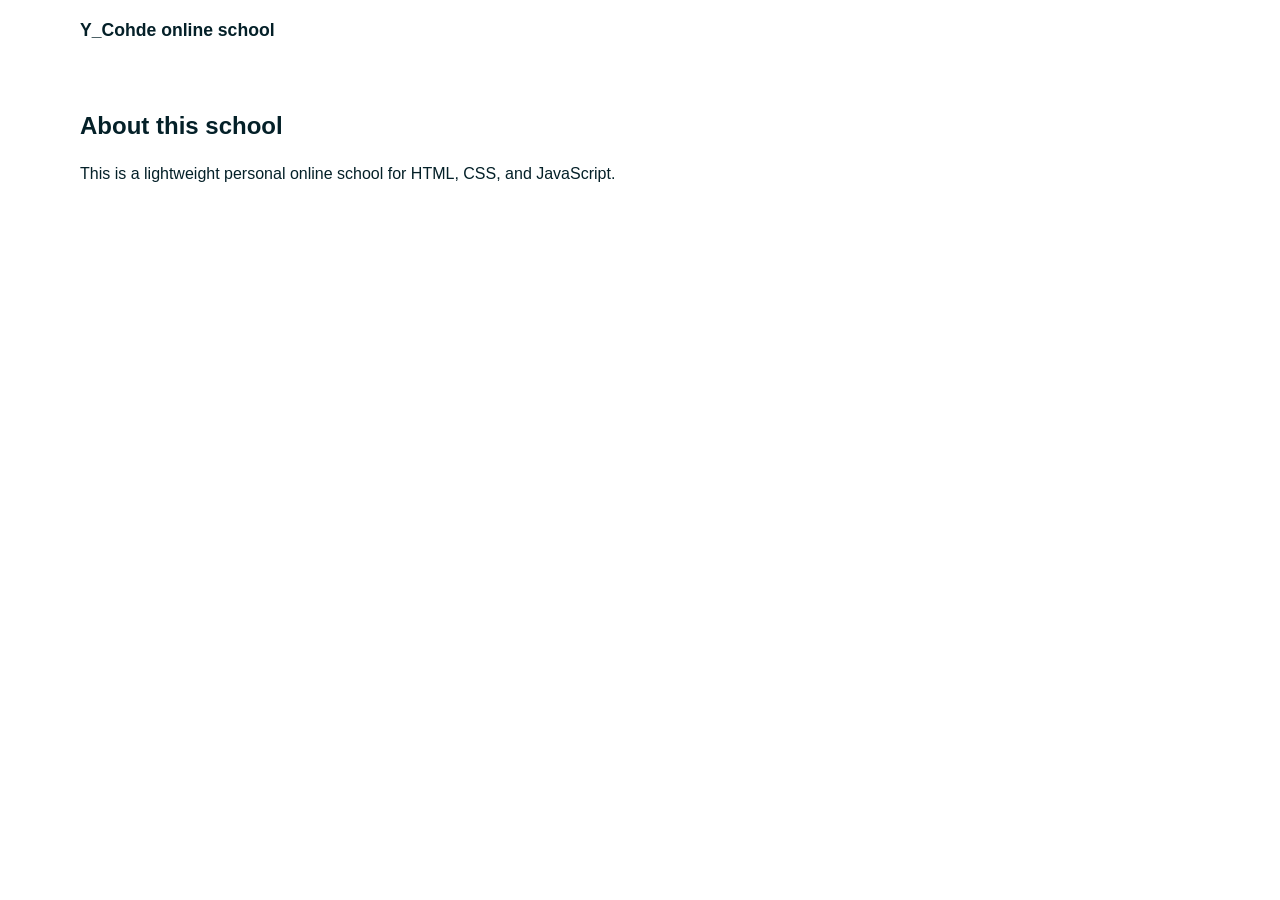
==== about.html @ 036ad09e "online school" ====
<!doctype html>
<html lang="en">
  <head>
    <meta charset="utf-8" />
    <meta name="viewport" content="width=device-width,initial-scale=1" />
    <title>About</title>
    <link rel="stylesheet" href="styles.css" />
  </head>
  <body>
    <header class="nav container">
      <a class="brand" href="index.html">Y_Cohde online school</a>
    </header>
    <main class="container">
      <section class="section">
        <h2>About this school</h2>
        <p>
          This is a lightweight personal online school for HTML, CSS, and
          JavaScript.
        </p>
      </section>
    </main>
  </body>
</html>
---- styles.css ----
:root {
  --bg: #ffffff;
  --panel: #f0ffff;
  --panel-2: #e6fcff;
  --text: #042028;
  --muted: #3b7b86;
  --accent: #00cfe8;
  --accent-2: #00aaff;
  --success: #06b39b;
  --border: rgba(4, 32, 40, 0.06);
}

* {
  box-sizing: border-box;
}

body {
  margin: 0;
  font-family: 'Inter', sans-serif;
  background: var(--bg);
  color: var(--text);
  line-height: 1.6;
}

img {
  max-width: 100%;
}

.container {
  width: min(1120px, calc(100% - 2rem));
  margin: 0 auto;
}

.hero {
  padding: 1rem 0 3rem;
  background: radial-gradient(circle at top right, rgba(76, 201, 240, 0.25), transparent 30%);
}

.nav {
  display: flex;
  justify-content: space-between;
  align-items: center;
  padding: 1rem 0;
}

.brand {
  font-weight: 700;
  font-size: 1.1rem;
  color: var(--text);
  text-decoration: none;
}

.nav-links {
  display: flex;
  gap: 1rem;
}

.nav-links a {
  color: var(--muted);
  text-decoration: none;
}

.hero-grid {
  display: grid;
  grid-template-columns: 1.2fr 0.8fr;
  gap: 2rem;
  align-items: center;
  padding: 3rem 0 1rem;
}

.eyebrow {
  color: var(--accent);
  letter-spacing: 0.12em;
  text-transform: uppercase;
  font-size: 0.8rem;
  font-weight: 700;
}

h1,
h2,
h3 {
  line-height: 1.2;
}

.hero h1 {
  font-size: clamp(2rem, 4vw, 3.25rem);
  margin: 0.25rem 0 0.8rem;
}

.hero-copy {
  color: var(--muted);
  font-size: 1rem;
  max-width: 620px;
}

.hero-actions {
  display: flex;
  flex-wrap: wrap;
  gap: 0.8rem;
  margin-top: 1.2rem;
}

.btn {
  border: 0;
  border-radius: 999px;
  padding: 0.8rem 1.15rem;
  font-weight: 600;
  cursor: pointer;
  text-decoration: none;
  display: inline-block;
}

.btn-primary {
  background: linear-gradient(135deg, var(--accent), var(--accent-2));
  color: white;
}

.btn-secondary {
  background: transparent;
  color: var(--text);
  border: 1px solid var(--border);
}

.hero-card,
.info-card,
.price-card,
.lesson-card {
  background: var(--panel);
  border: 1px solid var(--border);
  border-radius: 12px;
  box-shadow: 0 6px 18px rgba(6, 20, 24, 0.06);
}

.hero-card {
  padding: 1.3rem;
}

.progress-track {
  width: 100%;
  height: 10px;
  border-radius: 999px;
  background: rgba(0, 200, 220, 0.08);
  overflow: hidden;
  margin: 0.8rem 0 1rem;
}

.progress-bar {
  height: 100%;
  width: 70%;
  background: linear-gradient(90deg, var(--accent), var(--accent-2));
  border-radius: inherit;
}

.section {
  padding: 2rem 0 3rem;
}

.section-heading {
  margin-bottom: 1.2rem;
}

.about-grid,
.pricing-grid {
  display: grid;
  grid-template-columns: repeat(3, 1fr);
  gap: 1rem;
}

.pricing-grid {
  grid-template-columns: repeat(2, 1fr);
}

.info-card,
.price-card {
  padding: 1.2rem;
}

.highlight {
  border-color: rgba(0, 207, 232, 0.22);
}

.price {
  font-size: 2rem;
  font-weight: 700;
  margin: 0.35rem 0 0.5rem;
}

.full-width {
  width: 100%;
  text-align: center;
  margin-top: 0.75rem;
}

.lesson-list {
  display: grid;
  gap: 1rem;
}

.lesson-card {
  padding: 1.2rem;
}

.lesson-card.locked {
  opacity: 0.7;
}

.lesson-card h3 {
  margin-top: 0;
}

.lesson-meta {
  color: var(--accent);
  font-size: 0.9rem;
  font-weight: 600;
}

.lesson-structure {
  margin-top: 0.8rem;
  color: var(--muted);
}

.lesson-code {
  display: inline-block;
  margin: 0.45rem 0 0.25rem;
  padding: 0.2rem 0.45rem;
  background: rgba(0, 207, 232, 0.08);
  color: var(--text);
  border-radius: 8px;
  font-size: 0.9rem;
}

.lesson-example,
.lesson-exercise,
.lesson-project {
  margin-top: 0.7rem;
}

pre {
  background: #f7ffff;
  padding: 0.9rem;
  border-radius: 8px;
  overflow-x: auto;
  color: var(--text);
  border: 1px solid var(--border);
}

@media (max-width: 800px) {
  .hero-grid,
  .about-grid,
  .pricing-grid {
    grid-template-columns: 1fr;
  }
}
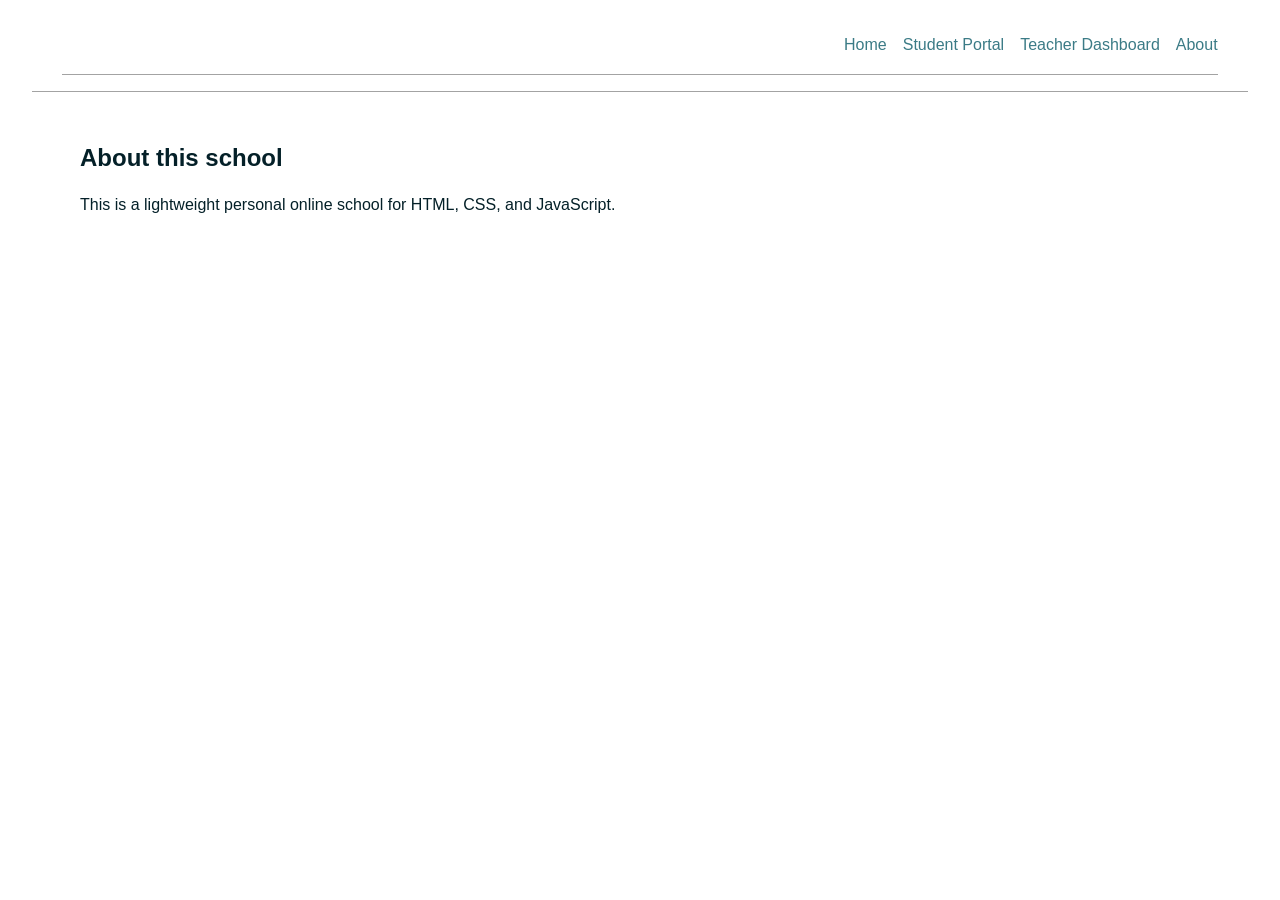
==== commit eb5946f3: "coding school" ====
--- a/about.html
+++ b/about.html
@@ -8,7 +8,20 @@
   </head>
   <body>
     <header class="nav container">
-      <a class="brand" href="index.html">Y_Cohde online school</a>
+      <nav class="nav container">
+        <a
+          href="index.html"
+          target="_self"
+          rel="noopener noreferrer"
+          class="yc"
+        ></a>
+        <div class="nav-links">
+          <a href="index.html">Home</a>
+          <a href="auth.html">Student Portal</a>
+          <a href="teacher.html">Teacher Dashboard</a>
+          <a href="about.html">About</a>
+        </div>
+      </nav>
     </header>
     <main class="container">
       <section class="section">
--- a/styles.css
+++ b/styles.css
@@ -26,21 +26,40 @@
   max-width: 100%;
 }
 
+.brand-img{
+    border-radius: 10px;
+    box-shadow: 0px 10px rgb(201, 201, 201);
+}
+
 .container {
   width: min(1120px, calc(100% - 2rem));
   margin: 0 auto;
 }
 
 .hero {
-  padding: 1rem 0 3rem;
+  padding: 0 0 3rem;
   background: radial-gradient(circle at top right, rgba(76, 201, 240, 0.25), transparent 30%);
 }
 
+.yc{
+    text-decoration: none;
+    font-style: oblique;
+    letter-spacing: 1px;
+    color: rgb(78, 128, 128);
+    text-shadow: 0px 2px #0f3941;
+    font-family:Arial, Helvetica, sans-serif;
+    font-size: 110%;
+}
 .nav {
   display: flex;
   justify-content: space-between;
   align-items: center;
   padding: 1rem 0;
+  width: 95%;
+  border: 1px solid rgb(163, 163, 163);
+  border-top: transparent;
+  border-left: transparent;
+  border-right: transparent;
 }
 
 .brand {
@@ -108,6 +127,8 @@
   cursor: pointer;
   text-decoration: none;
   display: inline-block;
+  width: 100%;
+  text-align: center;
 }
 
 .btn-primary {
@@ -244,10 +265,69 @@
   border: 1px solid var(--border);
 }
 
+.auth-tabs {
+  display: flex;
+  gap: .75rem;
+  margin-bottom: 1rem;
+}
+
+form label {
+  display: block;
+  margin-top: .6rem;
+  margin-bottom: .25rem;
+  font-weight: 600;
+}
+
+form input,
+form textarea {
+  width: 100%;
+  padding: .7rem;
+  border: 1px solid var(--border);
+  border-radius: 8px;
+  font: inherit;
+}
+
+.modal-backdrop {
+  position: fixed;
+  inset: 0;
+  background: rgba(4, 32, 40, 0.45);
+  display: grid;
+  place-items: center;
+  padding: 1rem;
+  z-index: 1000;
+}
+
+.modal-card {
+  background: white;
+  border-radius: 16px;
+  padding: 1.4rem;
+  width: min(460px, 100%);
+  box-shadow: 0 14px 30px rgba(0, 0, 0, 0.2);
+}
+
+.modal-actions {
+  display: flex;
+  gap: 0.8rem;
+  margin-top: 0.8rem;
+}
+
+.payment-panel {
+  margin-top: 0.8rem;
+}
+
 @media (max-width: 800px) {
   .hero-grid,
   .about-grid,
   .pricing-grid {
     grid-template-columns: 1fr;
   }
-}
+  .brand-img{
+    width: 100%;
+    height: 150px;
+    padding: 0px;
+    box-shadow: 0px 5px rgb(201, 201, 201);
+  }
+  .img-cont{
+    margin-top: 0px;
+  }
+}
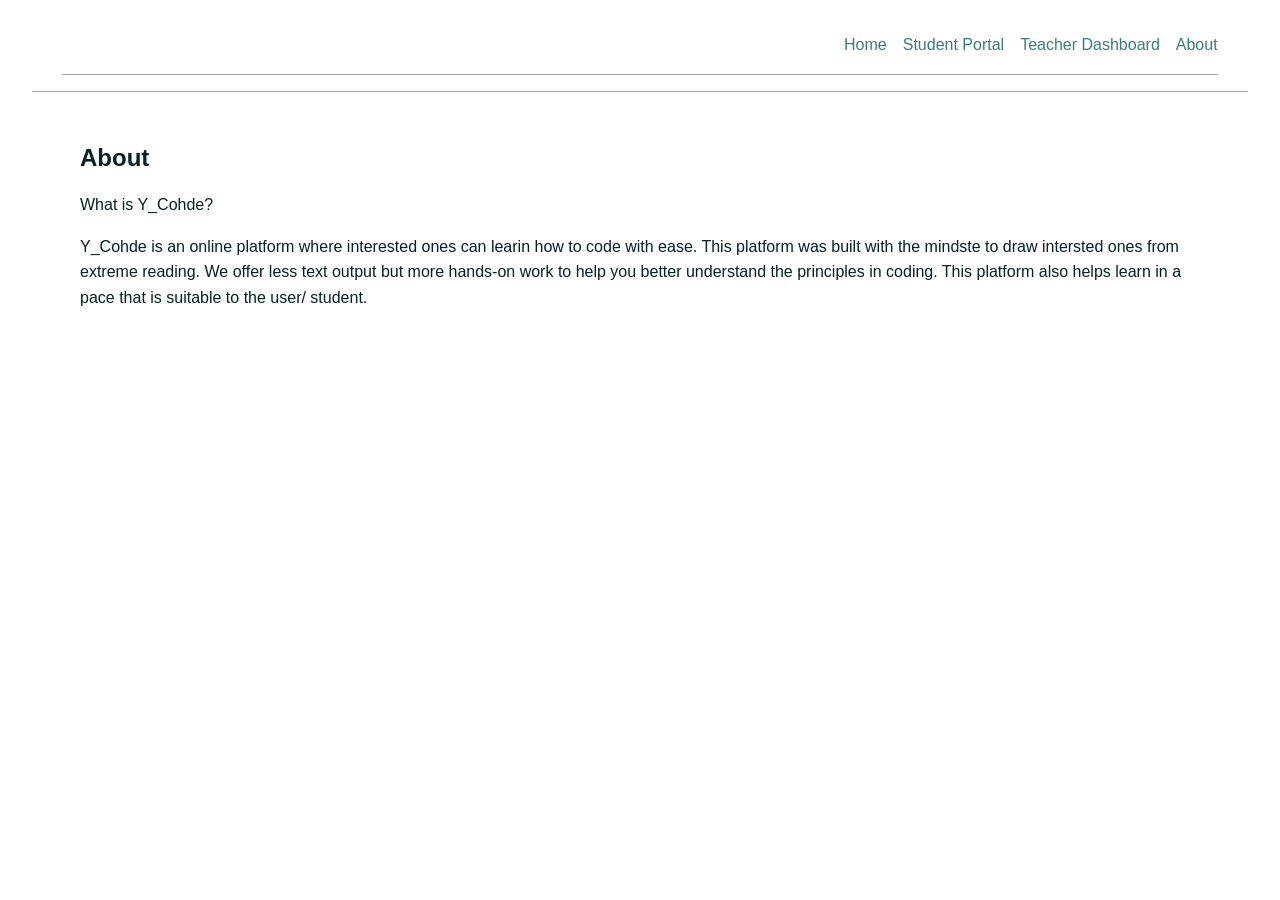
==== commit 8ab392fb: "coding school" ====
--- a/about.html
+++ b/about.html
@@ -25,11 +25,11 @@
     </header>
     <main class="container">
       <section class="section">
-        <h2>About this school</h2>
+        <h2>About</h2>
         <p>
-          This is a lightweight personal online school for HTML, CSS, and
-          JavaScript.
+          What is Y_Cohde?
         </p>
+        <p>Y_Cohde is an online platform where interested ones can learin how to code with ease. This platform was built with the mindste to draw intersted ones from extreme reading. We offer less text output but more hands-on work to help you better understand the principles in coding. This platform also helps learn in a pace that is suitable to the user/ student.</p>
       </section>
     </main>
   </body>
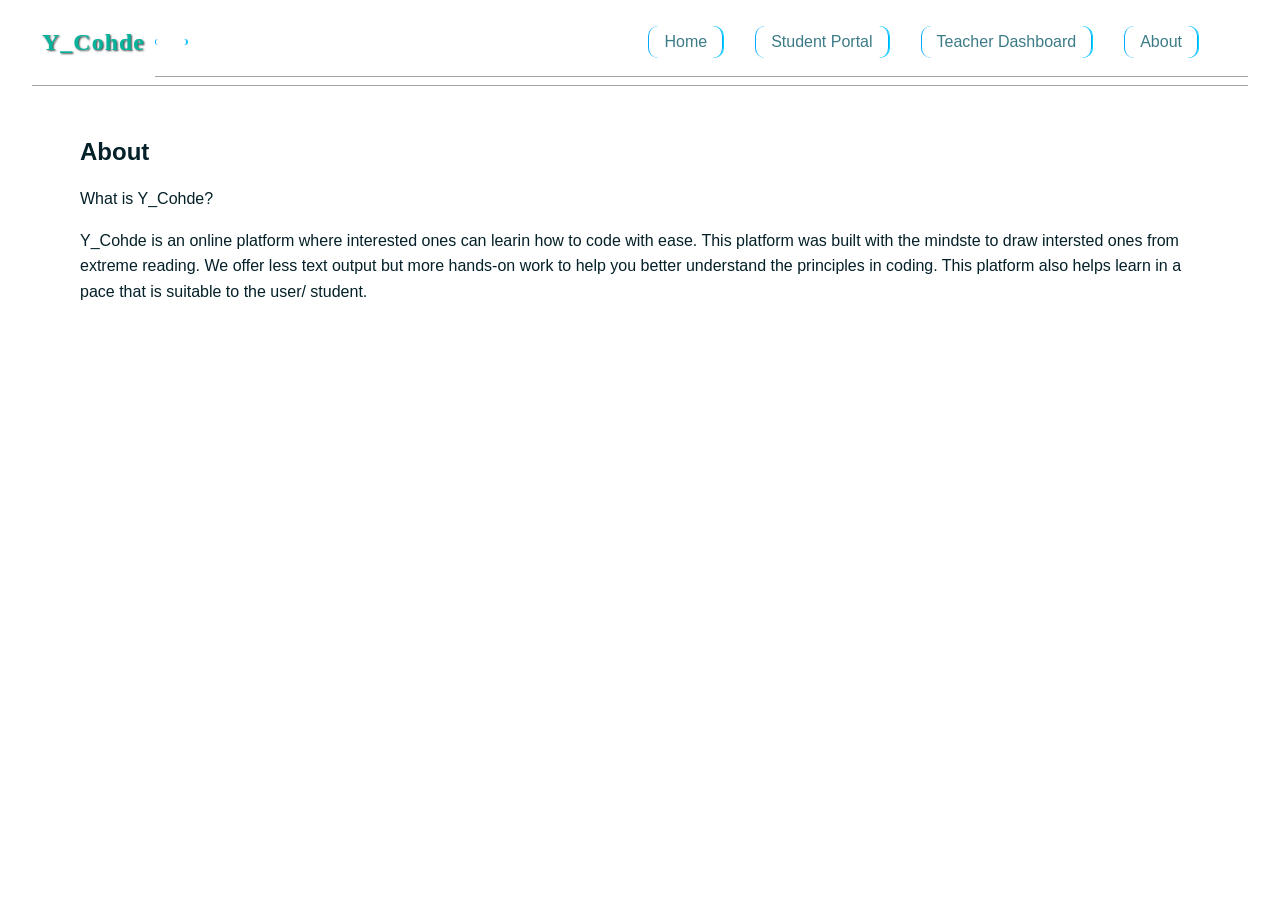
==== commit e5ef2e52: "coding school" ====
--- a/about.html
+++ b/about.html
@@ -8,6 +8,7 @@
   </head>
   <body>
     <header class="nav container">
+        <h1 class="name"><span>Y_</span>Cohde</h1>
       <nav class="nav container">
         <a
           href="index.html"
--- a/styles.css
+++ b/styles.css
@@ -21,7 +21,19 @@
   color: var(--text);
   line-height: 1.6;
 }
-
+.name{
+    font-family: 'Times New Roman', Times, serif;
+    font-size: 1.5rem;
+    margin: 0px;
+    padding: 10px;
+    letter-spacing: 1px;
+    text-shadow: 1px 1px 2px #404242;
+    color: #06b39b;
+}
+.name-des{
+    font-size: 1rem;
+    font-family:Arial, Helvetica, sans-serif ;
+}
 img {
   max-width: 100%;
 }
@@ -54,7 +66,7 @@
   display: flex;
   justify-content: space-between;
   align-items: center;
-  padding: 1rem 0;
+  padding: 0.5rem 0;
   width: 95%;
   border: 1px solid rgb(163, 163, 163);
   border-top: transparent;
@@ -71,7 +83,21 @@
 
 .nav-links {
   display: flex;
-  gap: 1rem;
+  gap: 2rem;
+  padding: 10px 50px;
+}
+a{
+    border: 1px solid;
+    padding: 3px 15px;
+    border-radius: 10px;
+    border-top: transparent;
+    border-bottom: transparent;
+    border-left-color: #00aaff;
+    border-right-color: #00aaff;
+    box-shadow: 1px 0px #00d9ff;
+}
+a:hover{
+    
 }
 
 .nav-links a {
